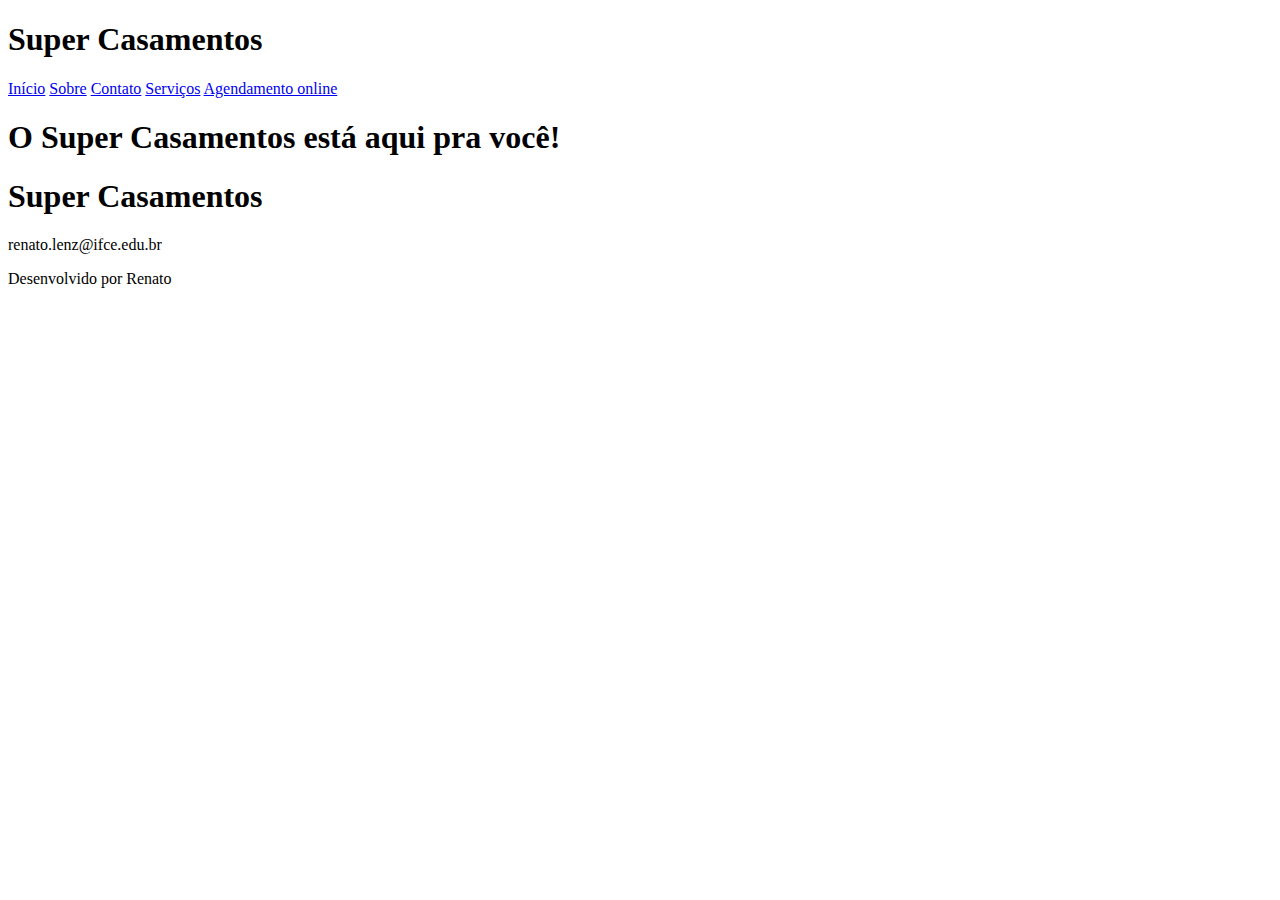
==== index.html @ ff8fce9a "Commit inicial" ====
<!DOCTYPE html>
<html lang="pt-BR">
<head>
    <title>Super Casamentos</title>
    <meta charset="utf-8" />
</head>
<body>
    <header>
        <h1>Super Casamentos</h1>
    </header>
    <nav>
        <a href="index.html">Início</a>
        <a href="sobre.html">Sobre</a>
        <a href="contato.html">Contato</a>
        <a href="servicos.html">Serviços</a>
        <a href="agendamento.html">Agendamento online</a>
    </nav>
    <main>
        <section>
            <h1>O Super Casamentos está aqui pra você!</h1>
        </section>
    </main>
    <footer>
        <h1>Super Casamentos</h1>
        <p>renato.lenz@ifce.edu.br</p>
        <p>Desenvolvido por Renato</p>
    </footer>
</body>
</html>
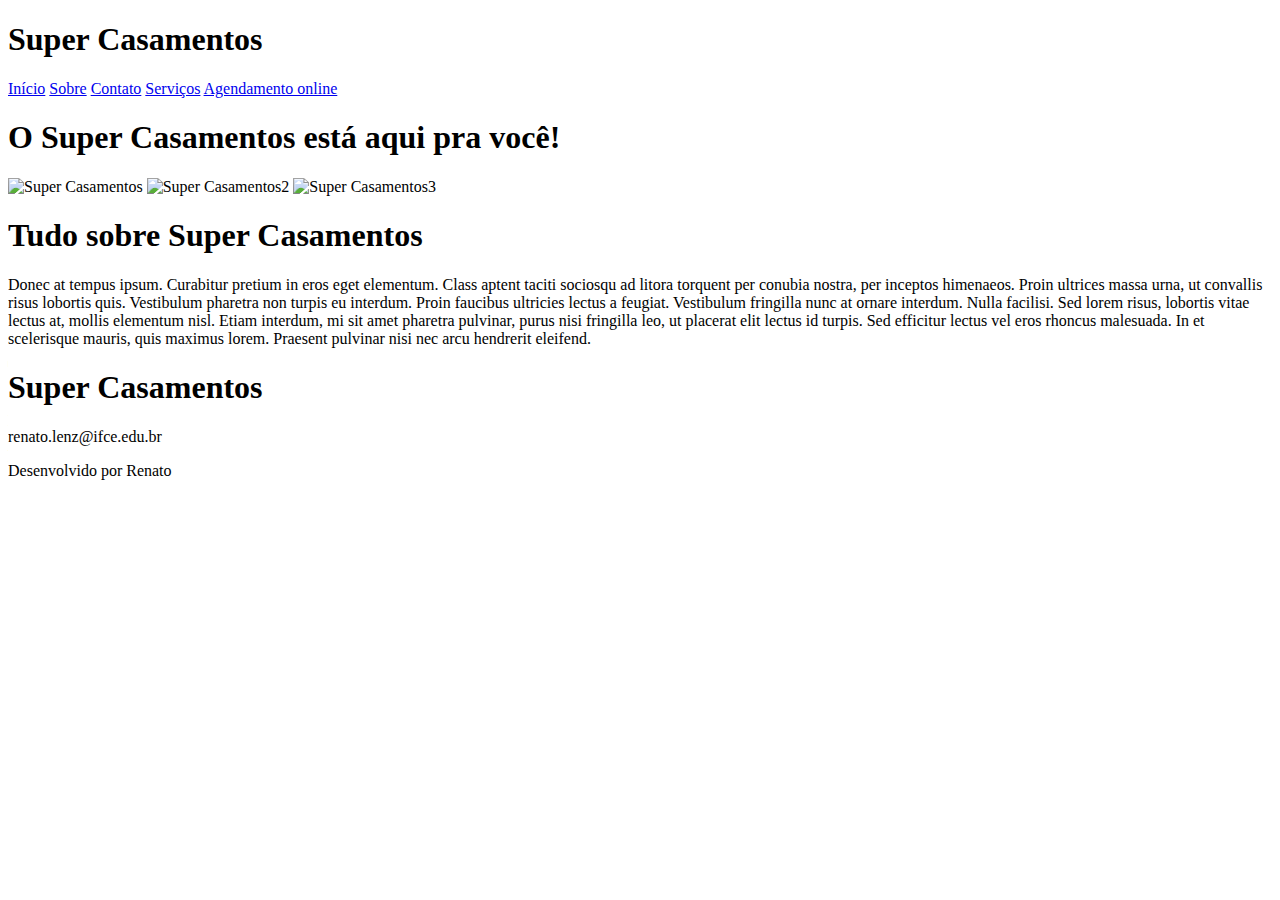
==== commit 55aa31c9: "Add texto inicial" ====
--- a/index.html
+++ b/index.html
@@ -18,6 +18,13 @@
     <main>
         <section>
             <h1>O Super Casamentos está aqui pra você!</h1>
+            <img src="/images/banner.png" alt="Super Casamentos" width="200" height="150">
+            <img src="/images/banner2.png" alt="Super Casamentos2">
+            <img src="/images/banner3.png" alt="Super Casamentos3">
+        </section>
+        <section>
+            <h1>Tudo sobre Super Casamentos</h1>
+            <p>Donec at tempus ipsum. Curabitur pretium in eros eget elementum. Class aptent taciti sociosqu ad litora torquent per conubia nostra, per inceptos himenaeos. Proin ultrices massa urna, ut convallis risus lobortis quis. Vestibulum pharetra non turpis eu interdum. Proin faucibus ultricies lectus a feugiat. Vestibulum fringilla nunc at ornare interdum. Nulla facilisi. Sed lorem risus, lobortis vitae lectus at, mollis elementum nisl. Etiam interdum, mi sit amet pharetra pulvinar, purus nisi fringilla leo, ut placerat elit lectus id turpis. Sed efficitur lectus vel eros rhoncus malesuada. In et scelerisque mauris, quis maximus lorem. Praesent pulvinar nisi nec arcu hendrerit eleifend.</p>
         </section>
     </main>
     <footer>
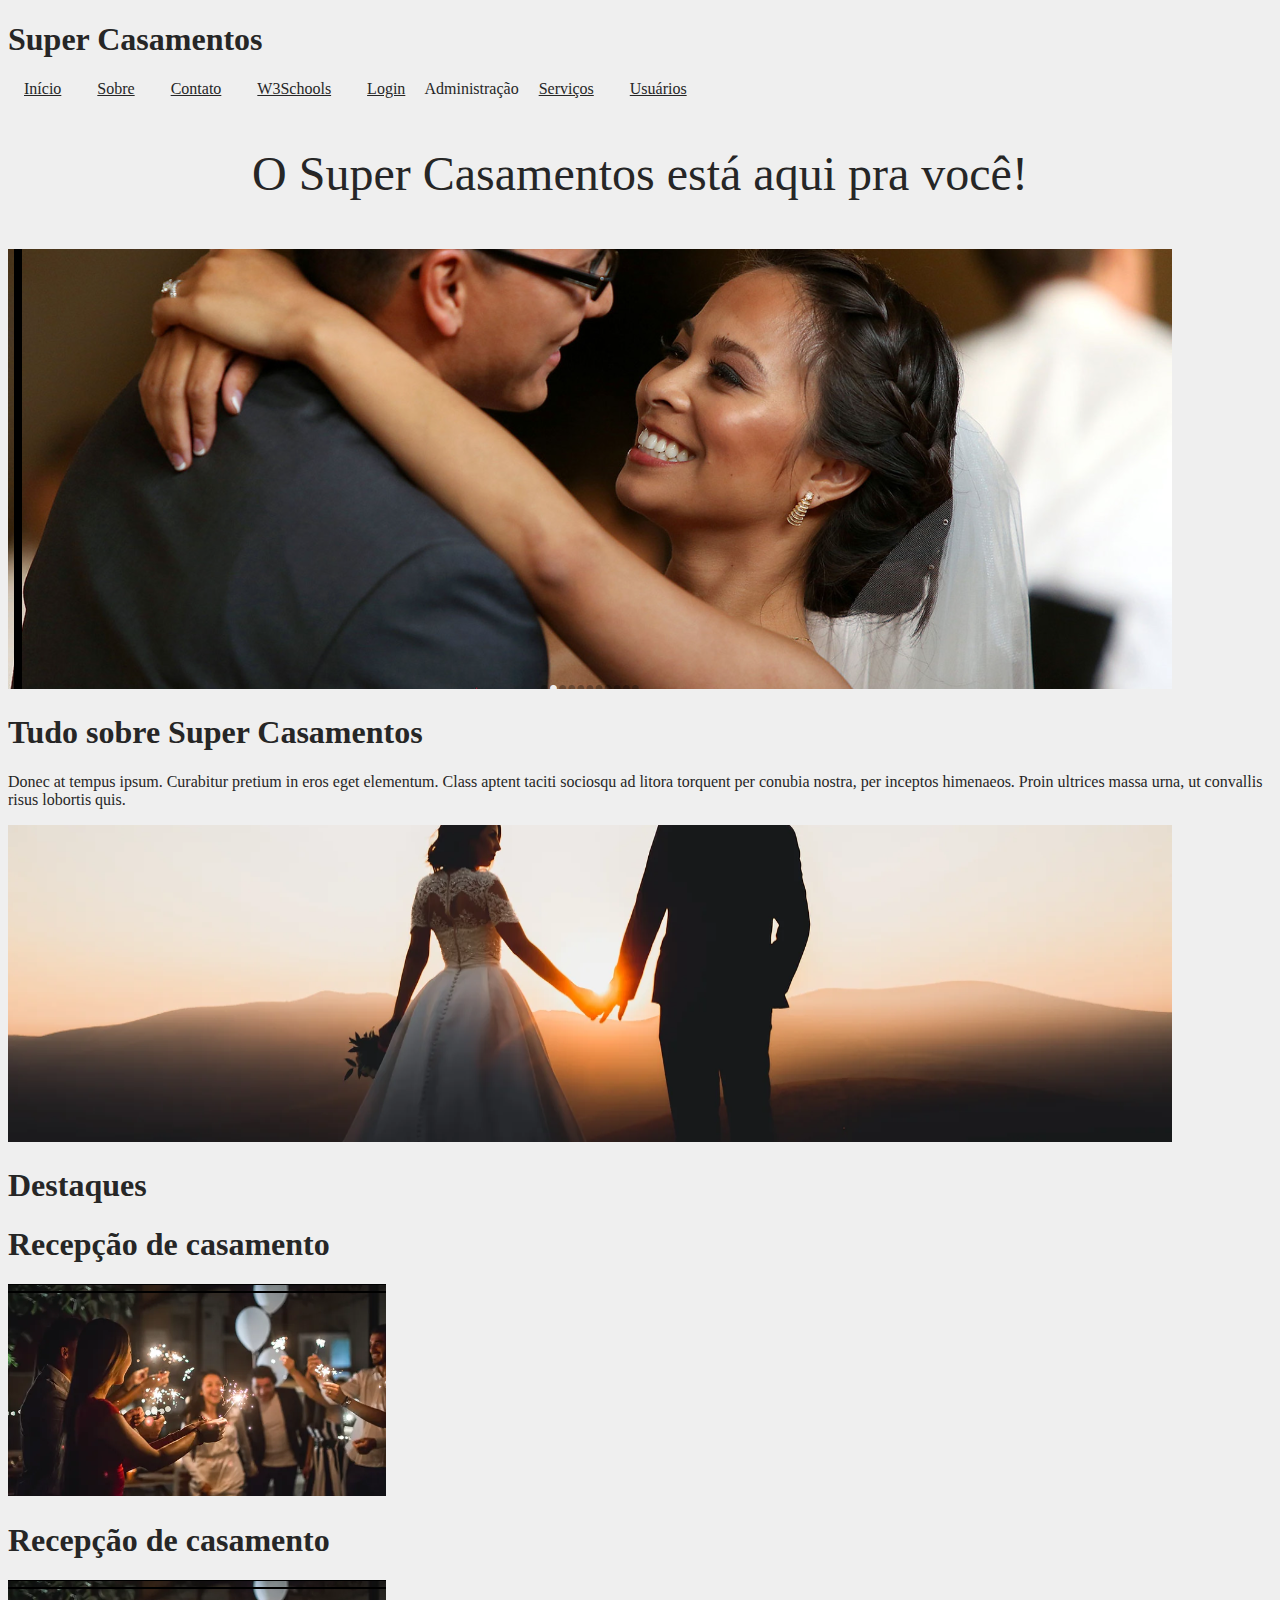
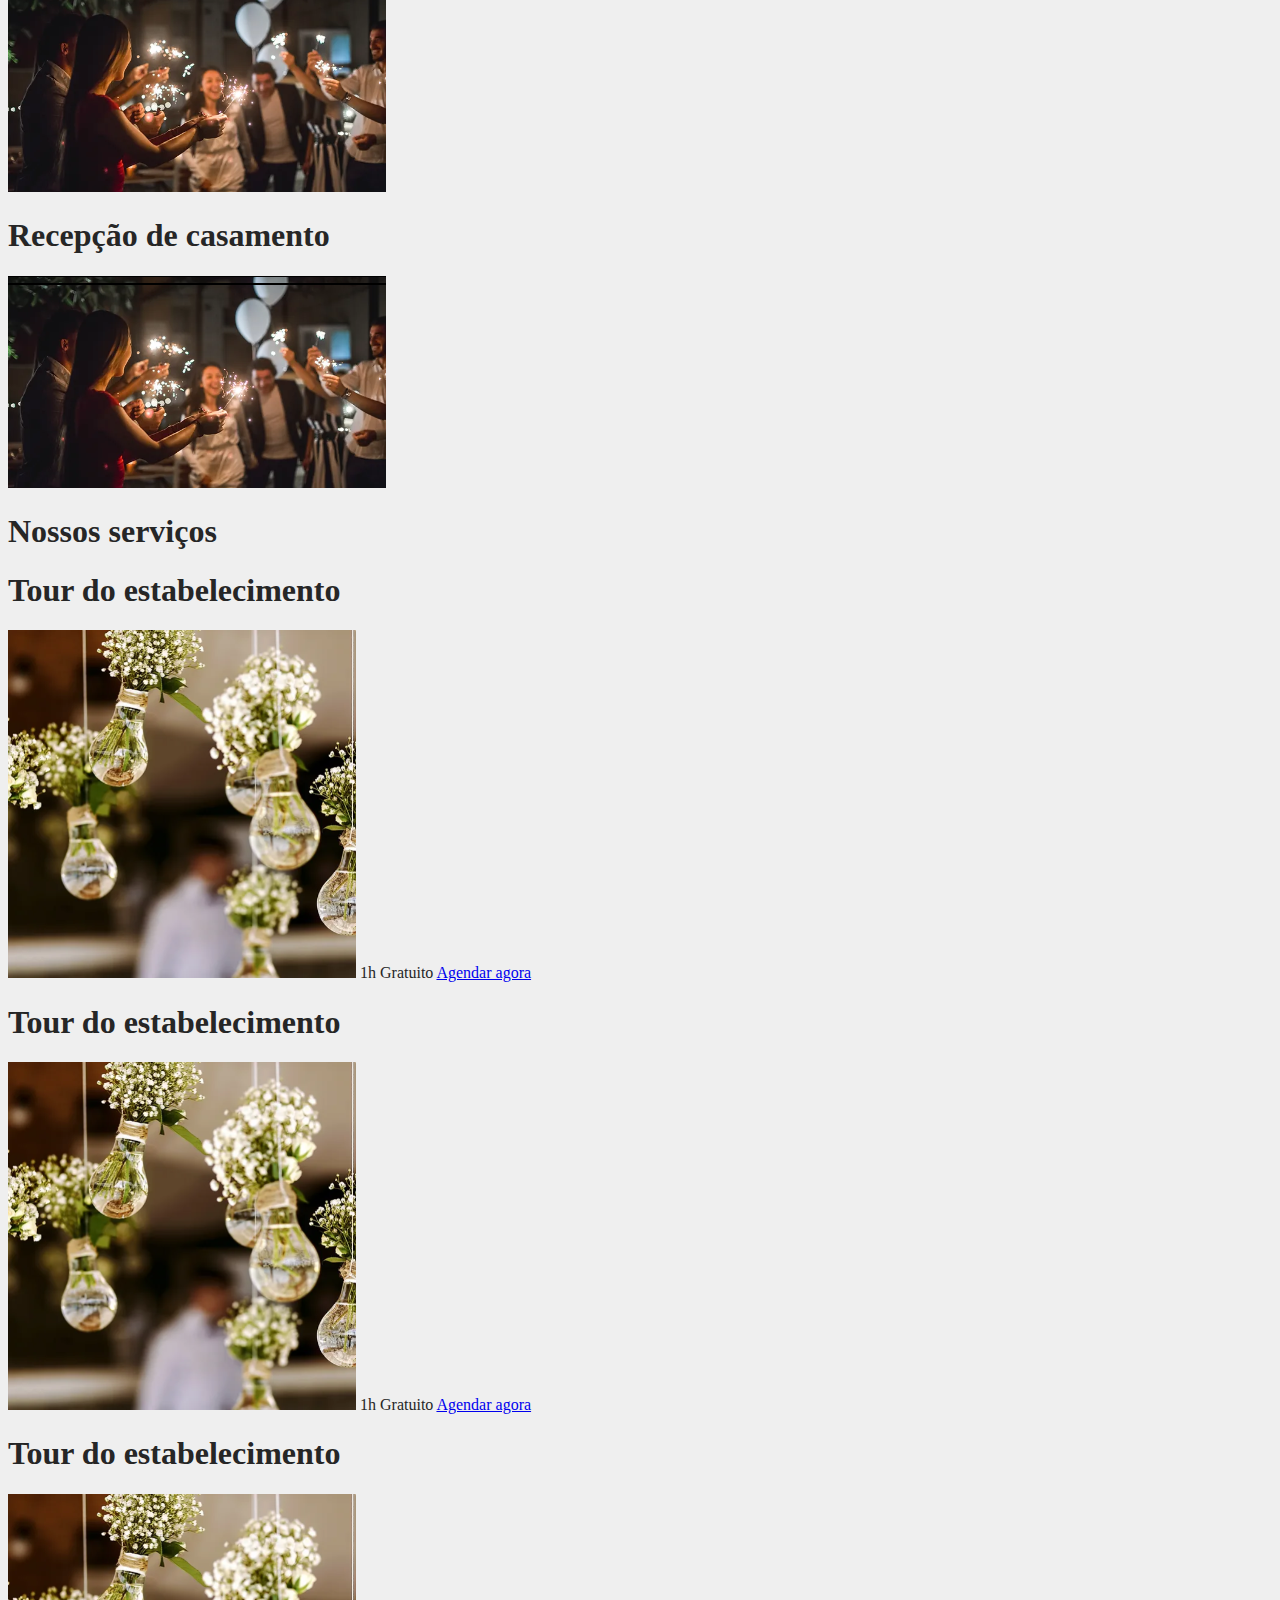
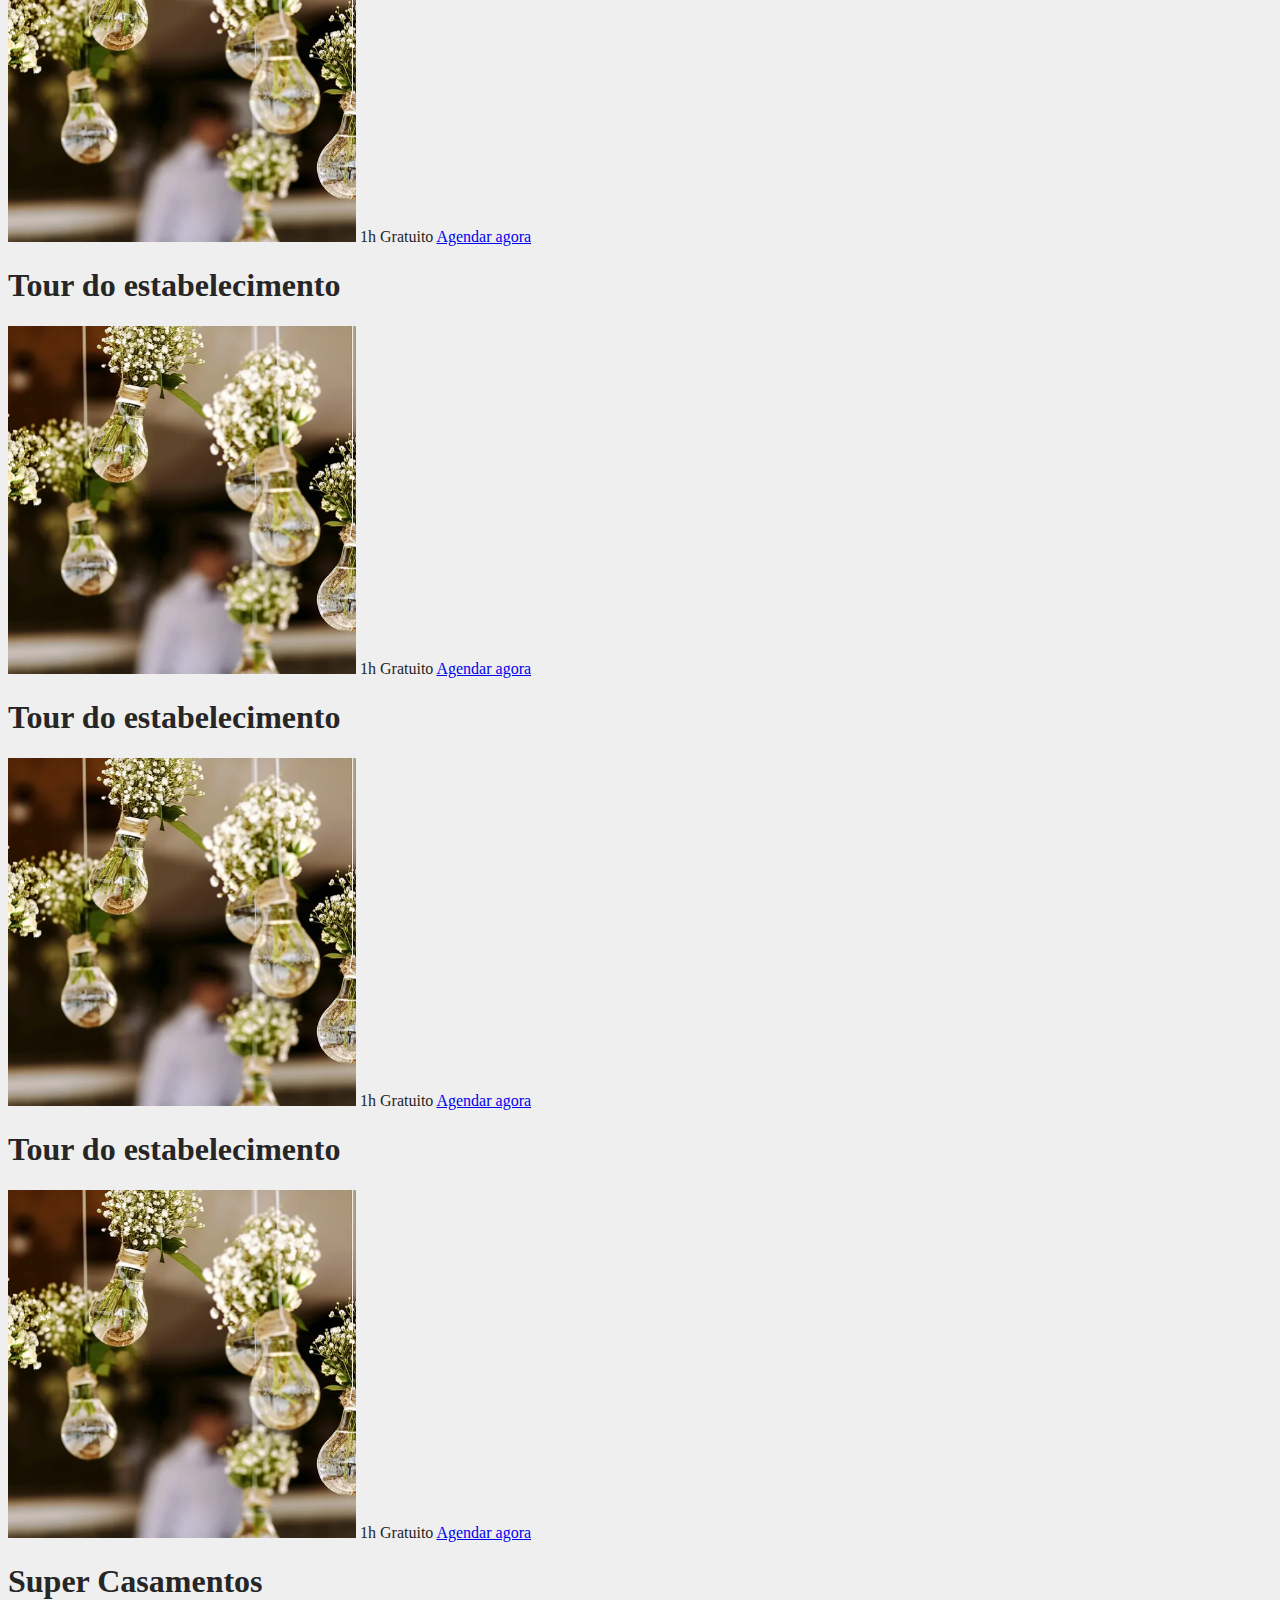
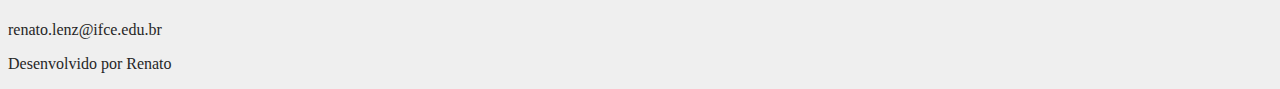
==== commit d6040787: "Add CSS inicial" ====
--- a/index.html
+++ b/index.html
@@ -3,28 +3,93 @@
 <head>
     <title>Super Casamentos</title>
     <meta charset="utf-8" />
+    <link rel="stylesheet" type="text/css" href="/css/estilo.css">
 </head>
 <body>
     <header>
         <h1>Super Casamentos</h1>
     </header>
     <nav>
-        <a href="index.html">Início</a>
-        <a href="sobre.html">Sobre</a>
-        <a href="contato.html">Contato</a>
-        <a href="servicos.html">Serviços</a>
-        <a href="agendamento.html">Agendamento online</a>
+        <a href="/index.html" class="ativo">Início</a>
+        <a href="/sobre.html">Sobre</a>
+        <a href="/contato.html">Contato</a>
+        <a href="https://www.w3schools.com/" target="_blank">W3Schools</a>
+        <a href="/login.html">Login</a>
+        <span>
+            <span>Administração</span>
+            <a href="/admin/servicos.html">Serviços</a>
+            <a href="/admin/usuarios.html">Usuários</a>
+        </span>
     </nav>
     <main>
-        <section>
-            <h1>O Super Casamentos está aqui pra você!</h1>
-            <img src="/images/banner.png" alt="Super Casamentos" width="200" height="150">
-            <img src="/images/banner2.png" alt="Super Casamentos2">
-            <img src="/images/banner3.png" alt="Super Casamentos3">
+        <section id="banner_inicial">
+            <div>O Super Casamentos está aqui pra você!</div>
+            <img src="/images/banner.png" alt="Super Casamentos" width="1164" height="440">
         </section>
         <section>
             <h1>Tudo sobre Super Casamentos</h1>
-            <p>Donec at tempus ipsum. Curabitur pretium in eros eget elementum. Class aptent taciti sociosqu ad litora torquent per conubia nostra, per inceptos himenaeos. Proin ultrices massa urna, ut convallis risus lobortis quis. Vestibulum pharetra non turpis eu interdum. Proin faucibus ultricies lectus a feugiat. Vestibulum fringilla nunc at ornare interdum. Nulla facilisi. Sed lorem risus, lobortis vitae lectus at, mollis elementum nisl. Etiam interdum, mi sit amet pharetra pulvinar, purus nisi fringilla leo, ut placerat elit lectus id turpis. Sed efficitur lectus vel eros rhoncus malesuada. In et scelerisque mauris, quis maximus lorem. Praesent pulvinar nisi nec arcu hendrerit eleifend.</p>
+            <p>Donec at tempus ipsum. Curabitur pretium in eros eget elementum. Class aptent taciti sociosqu ad litora torquent per conubia nostra, per inceptos himenaeos. Proin ultrices massa urna, ut convallis risus lobortis quis. </p>
+            <img src="/images/banner2.png" alt="Noivos ao pôr-do-sol" width="1164" height="317">
+        </section>
+        <section>
+            <h1>Destaques</h1>
+            <article>
+                <h1>Recepção de casamento</h1>
+                <img src="/images/servico1_paisagem.png" alt="Recepção de casamento" >
+            </article>
+            <article>
+                <h1>Recepção de casamento</h1>
+                <img src="/images/servico1_paisagem.png" alt="Recepção de casamento" >
+            </article>
+            <article>
+                <h1>Recepção de casamento</h1>
+                <img src="/images/servico1_paisagem.png" alt="Recepção de casamento" >
+            </article>
+        </section>
+        <section>
+            <h1>Nossos serviços</h1>
+            <article class="servico">
+                <h1>Tour do estabelecimento</h1>
+                <img src="/images/servico1_retrato.png" alt="Tour do estabelecimento">
+                <span>1h</span>
+                <span>Gratuito</span>
+                <a href="/agendar">Agendar agora</a>
+            </article>
+            <article class="servico">
+                <h1>Tour do estabelecimento</h1>
+                <img src="/images/servico1_retrato.png" alt="Tour do estabelecimento">
+                <span>1h</span>
+                <span>Gratuito</span>
+                <a href="/agendar">Agendar agora</a>
+            </article>
+            <article class="servico">
+                <h1>Tour do estabelecimento</h1>
+                <img src="/images/servico1_retrato.png" alt="Tour do estabelecimento">
+                <span>1h</span>
+                <span>Gratuito</span>
+                <a href="/agendar">Agendar agora</a>
+            </article>
+            <article class="servico">
+                <h1>Tour do estabelecimento</h1>
+                <img src="/images/servico1_retrato.png" alt="Tour do estabelecimento">
+                <span>1h</span>
+                <span>Gratuito</span>
+                <a href="/agendar">Agendar agora</a>
+            </article>
+            <article class="servico">
+                <h1>Tour do estabelecimento</h1>
+                <img src="/images/servico1_retrato.png" alt="Tour do estabelecimento">
+                <span>1h</span>
+                <span>Gratuito</span>
+                <a href="/agendar">Agendar agora</a>
+            </article>
+            <article class="servico">
+                <h1>Tour do estabelecimento</h1>
+                <img src="/images/servico1_retrato.png" alt="Tour do estabelecimento">
+                <span>1h</span>
+                <span>Gratuito</span>
+                <a href="/agendar">Agendar agora</a>
+            </article>
         </section>
     </main>
     <footer>
--- a/css/estilo.css
+++ b/css/estilo.css
@@ -0,0 +1,15 @@
+body {
+    color: #262626;
+    background: #EFEFEF;
+}
+
+nav a {
+    color: #262626;
+    padding: 0.5em 1em;
+}
+
+#banner_inicial div {
+    font-size: 3em;
+    text-align: center;
+    padding: 1em 3em;
+}
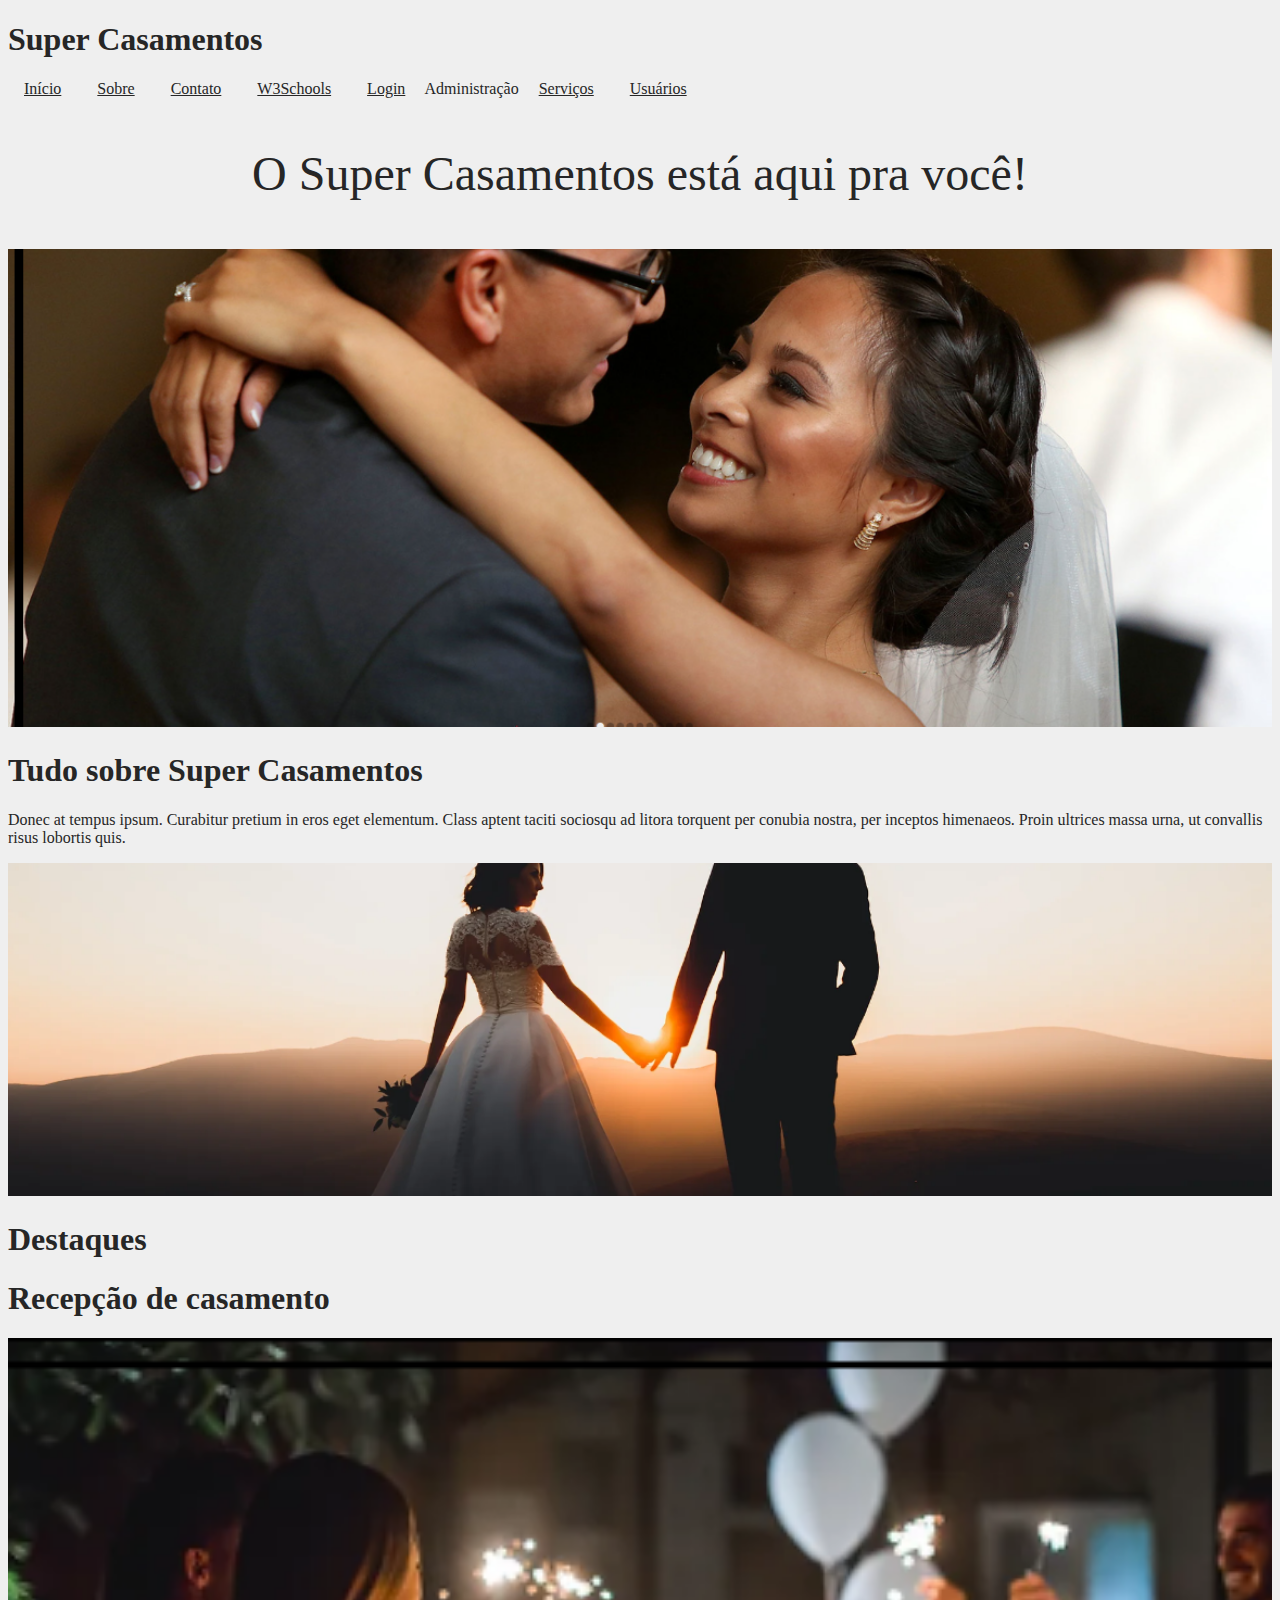
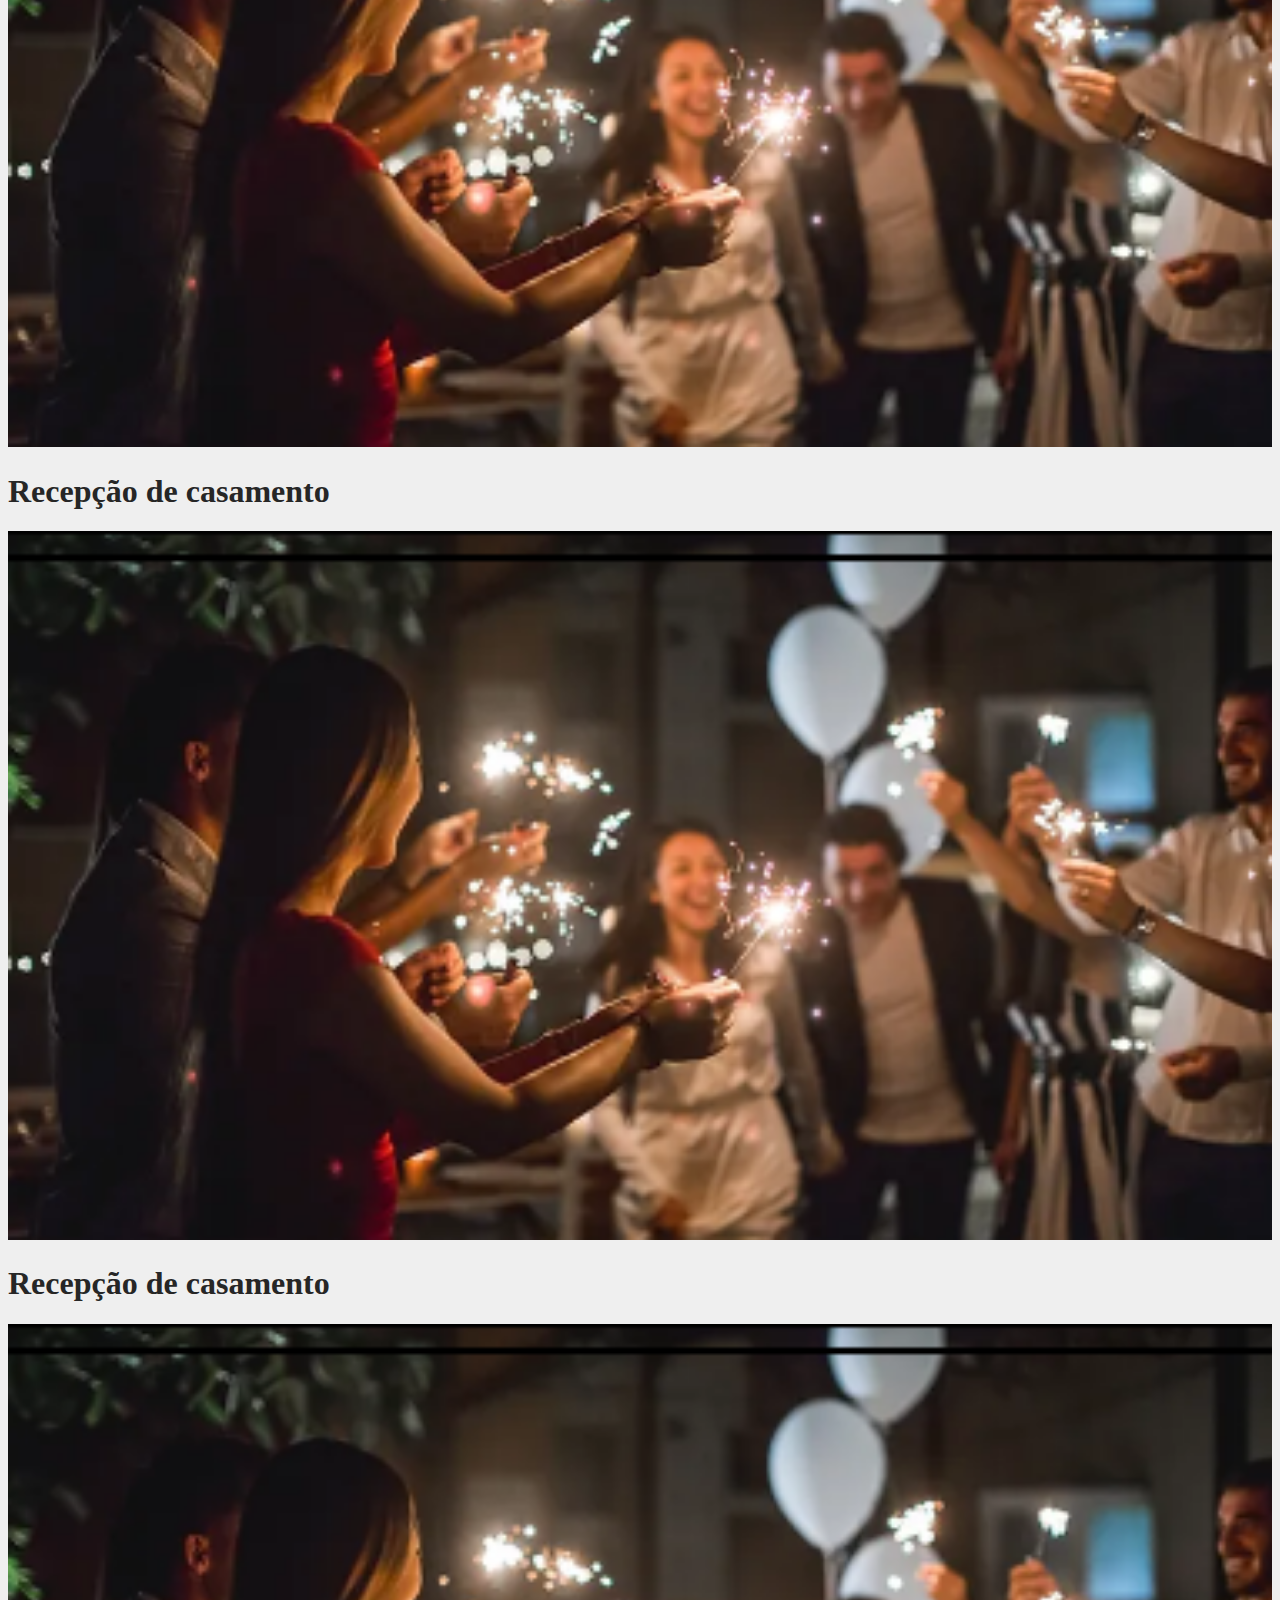
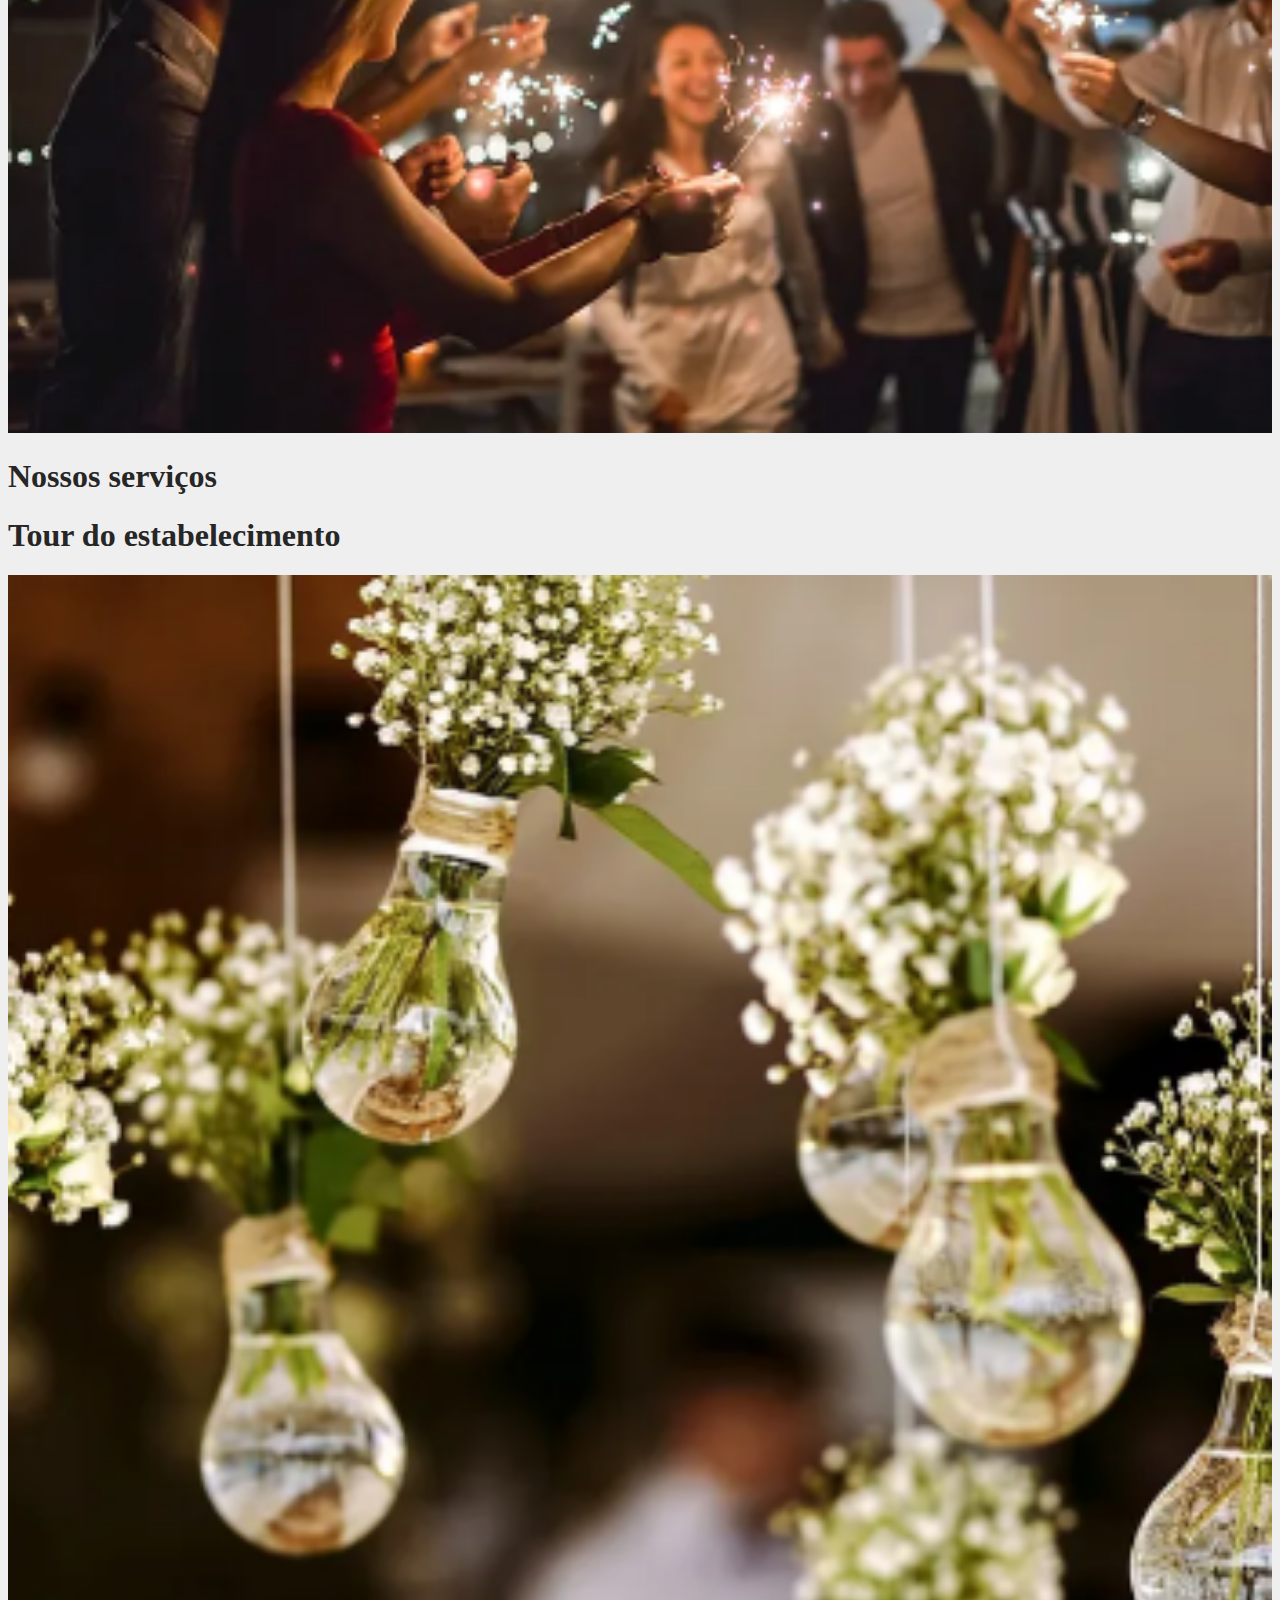
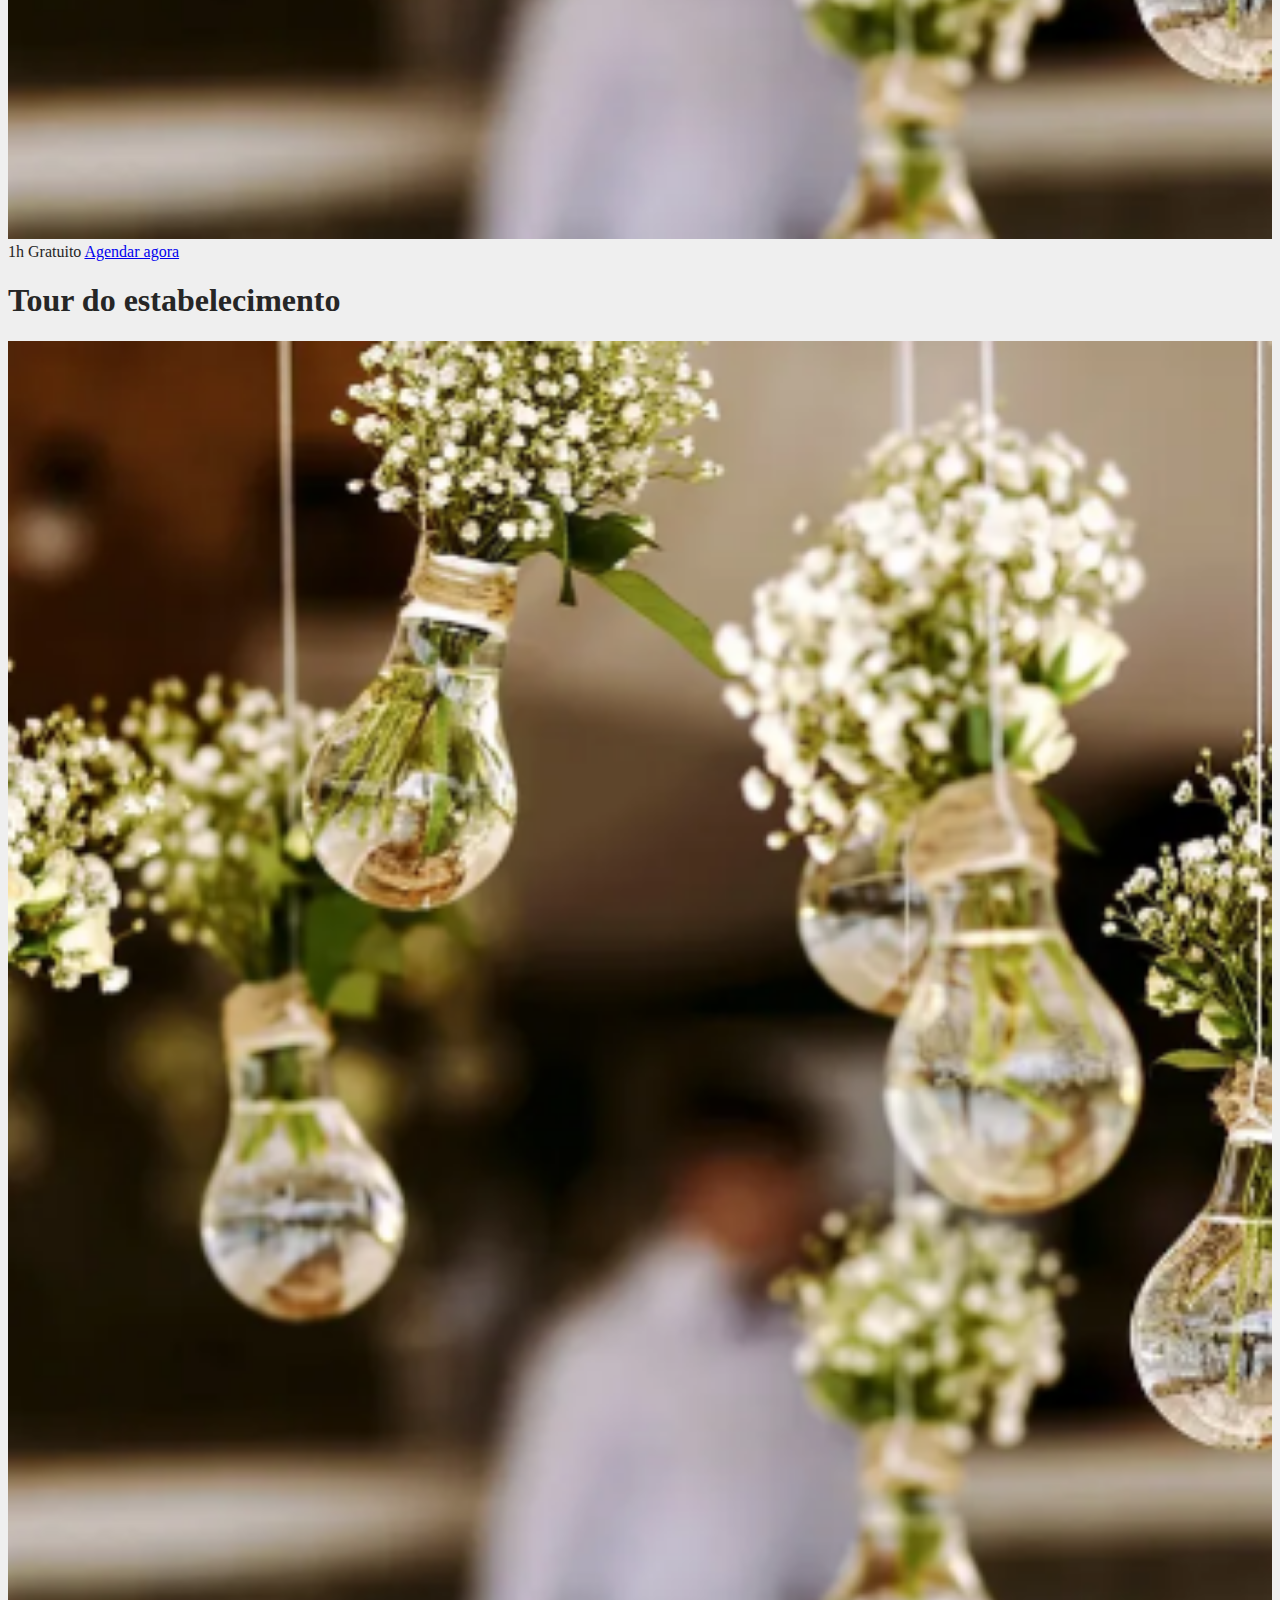
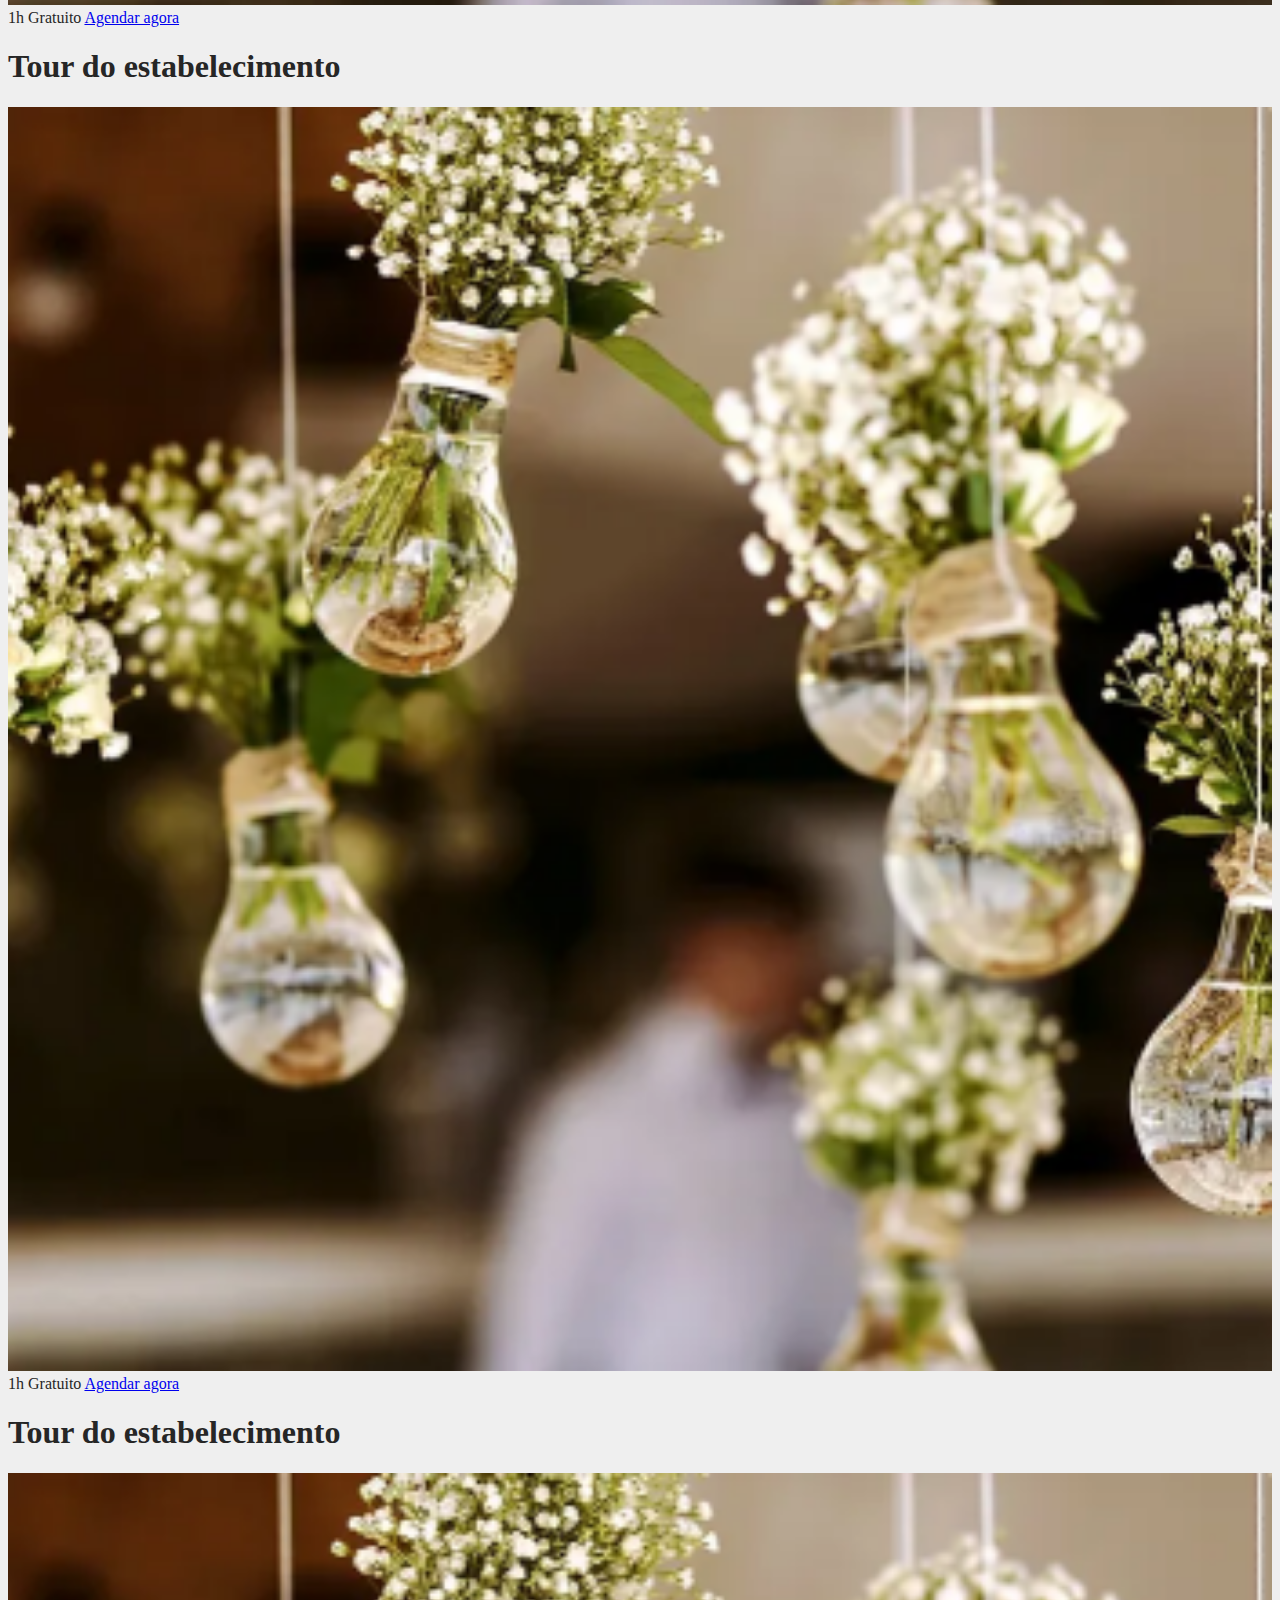
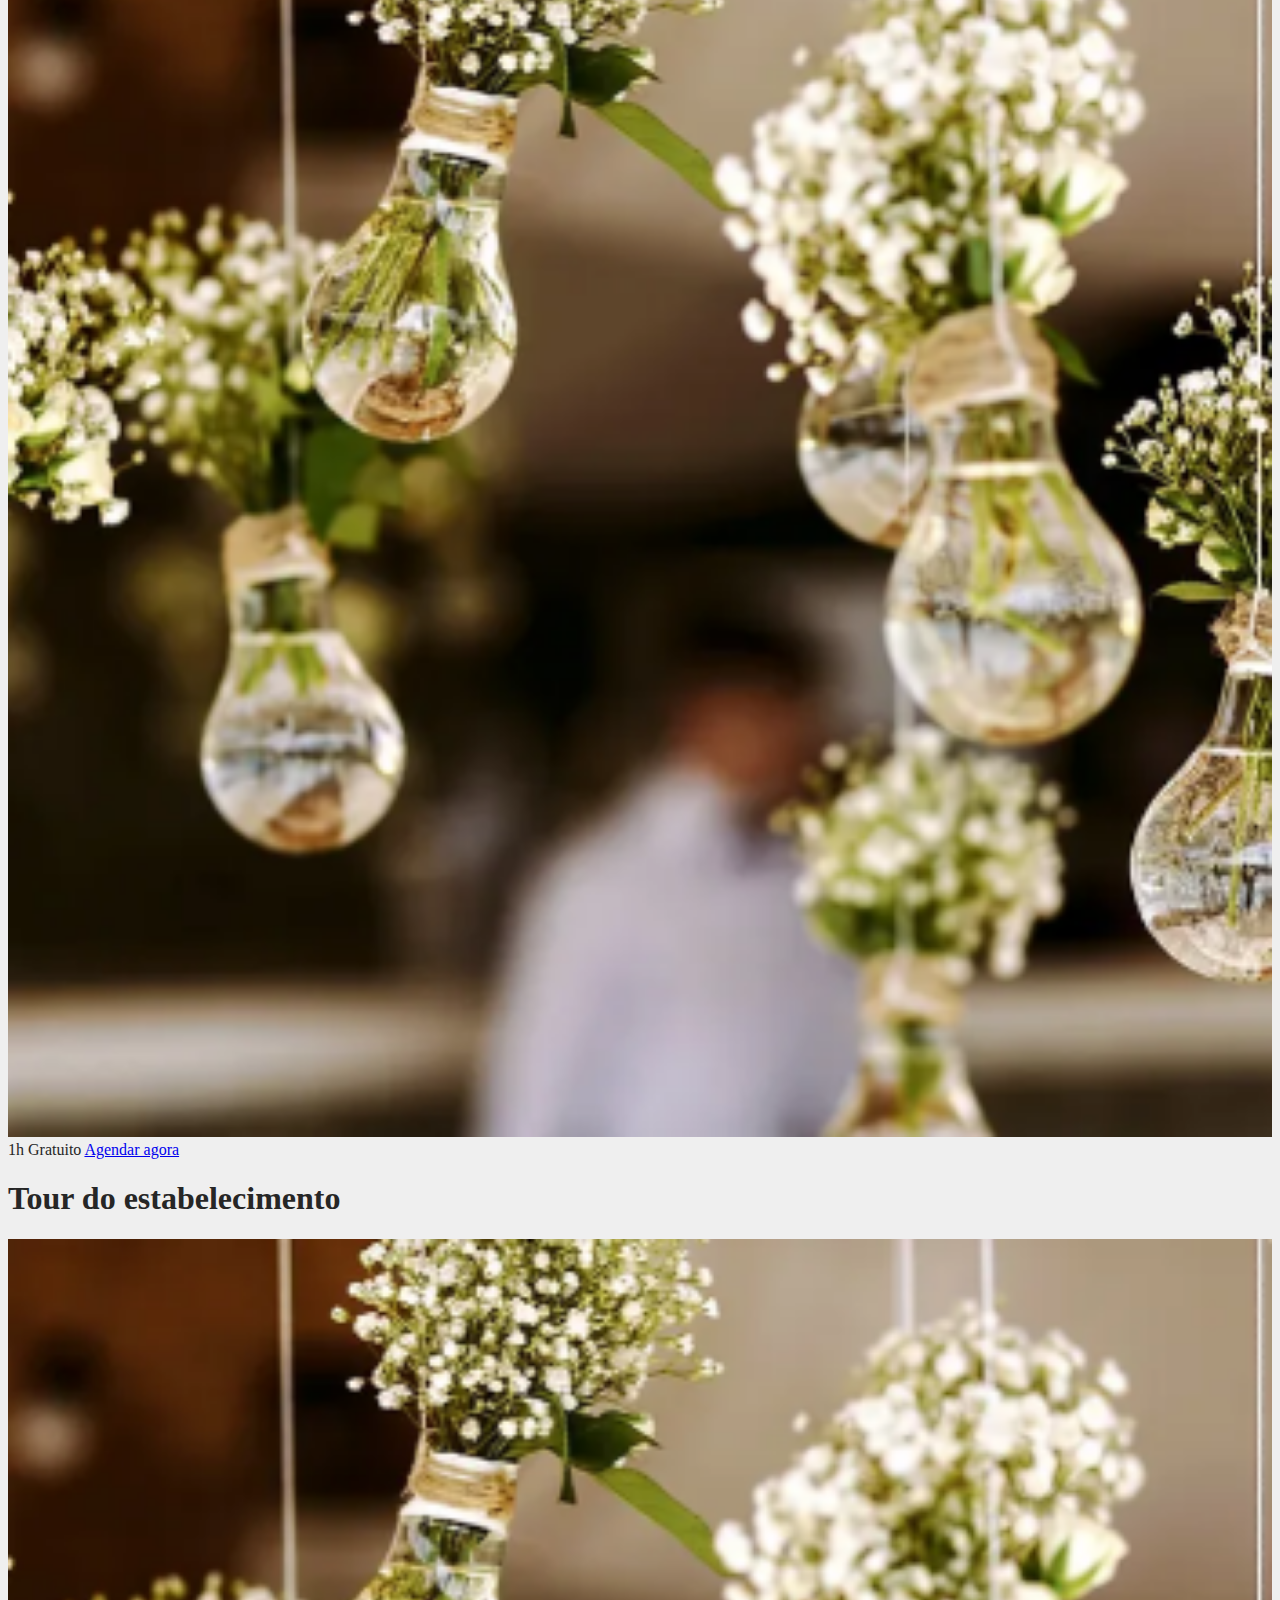
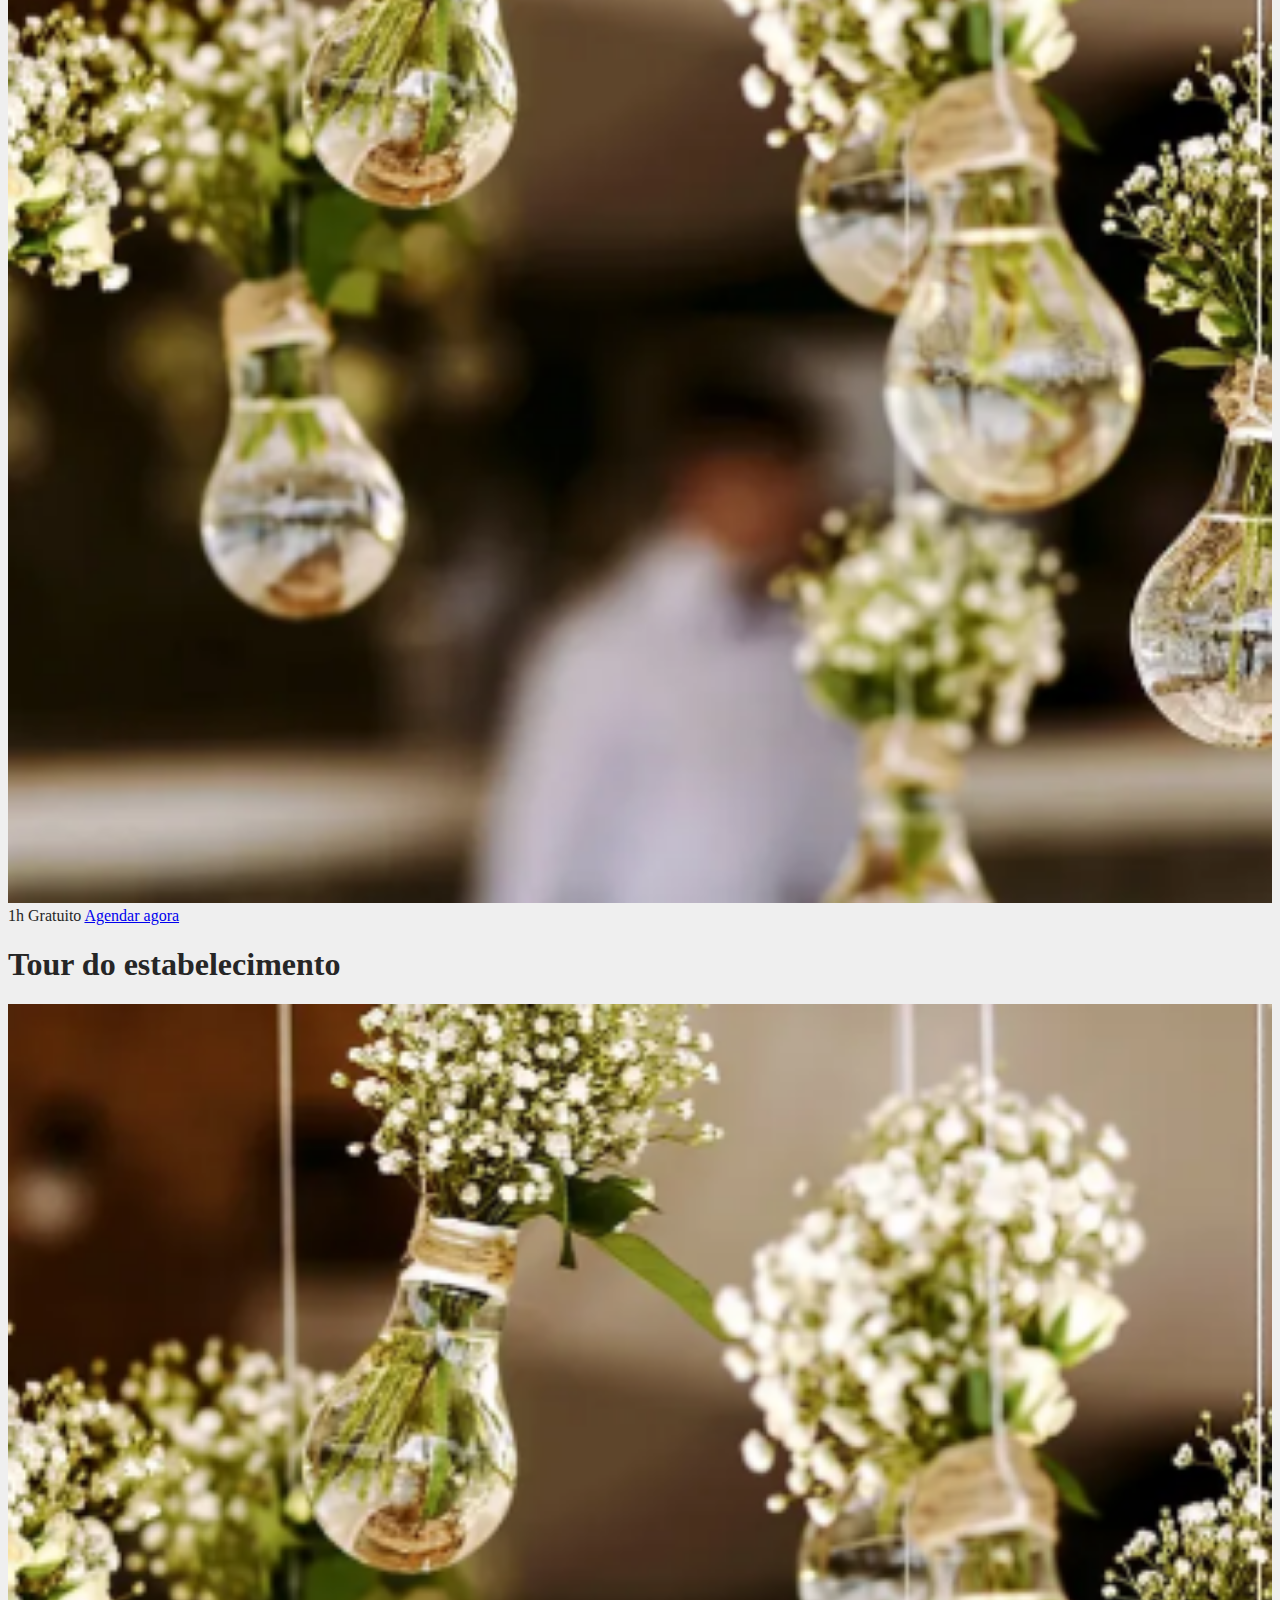
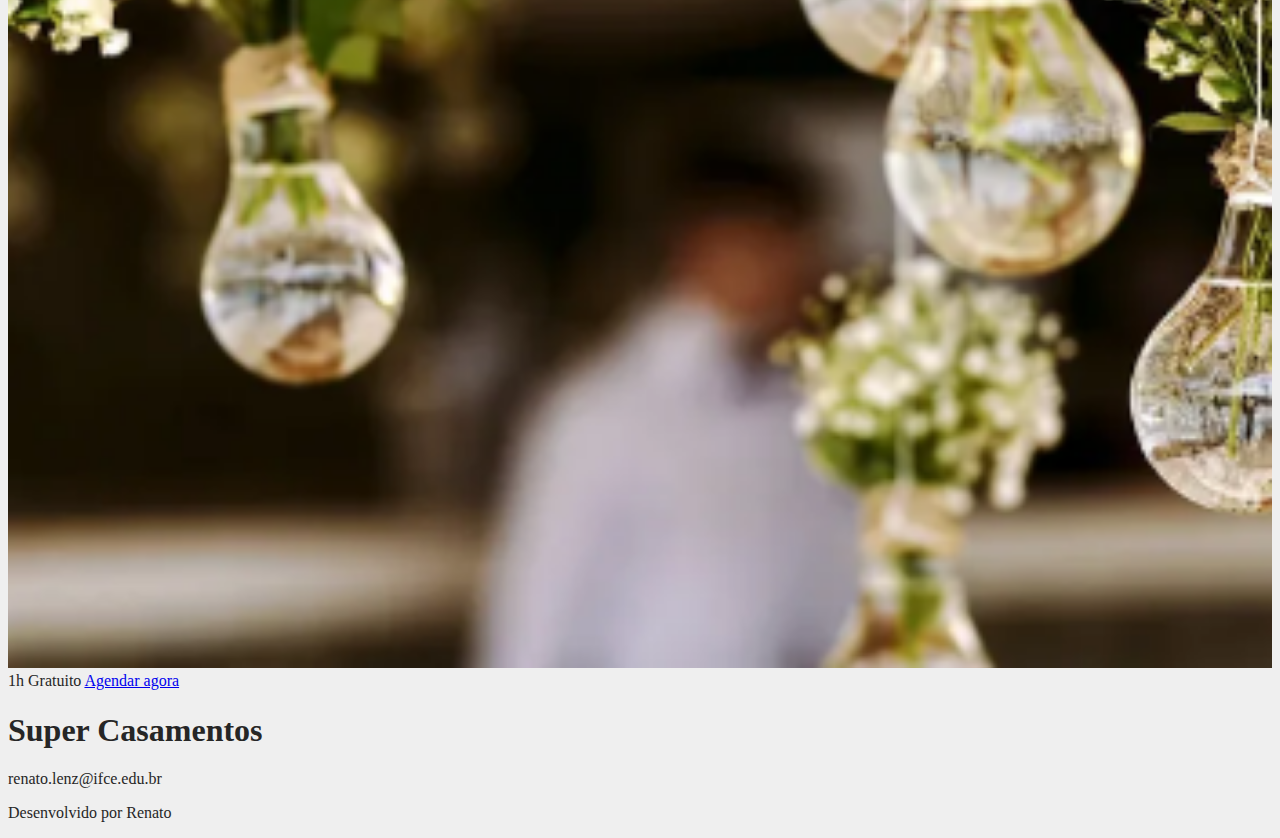
==== commit 614d90e4: "Responsividade" ====
--- a/index.html
+++ b/index.html
@@ -3,6 +3,7 @@
 <head>
     <title>Super Casamentos</title>
     <meta charset="utf-8" />
+    <link rel="stylesheet" href="https://fonts.googleapis.com/css2?family=Material+Symbols+Outlined:opsz,wght,FILL,GRAD@24,400,0,0" />
     <link rel="stylesheet" type="text/css" href="/css/estilo.css">
 </head>
 <body>
@@ -10,26 +11,32 @@
         <h1>Super Casamentos</h1>
     </header>
     <nav>
-        <a href="/index.html" class="ativo">Início</a>
-        <a href="/sobre.html">Sobre</a>
-        <a href="/contato.html">Contato</a>
-        <a href="https://www.w3schools.com/" target="_blank">W3Schools</a>
-        <a href="/login.html">Login</a>
-        <span>
-            <span>Administração</span>
-            <a href="/admin/servicos.html">Serviços</a>
-            <a href="/admin/usuarios.html">Usuários</a>
-        </span>
+        <label for="menu_aberto" class="menu material-symbols-outlined">
+            menu
+        </label>
+        <input type="checkbox" id="menu_aberto">
+        <div class="nav-links">
+            <a href="/index.html" class="ativo">Início</a>
+            <a href="/sobre.html">Sobre</a>
+            <a href="/contato.html">Contato</a>
+            <a href="https://www.w3schools.com/" target="_blank">W3Schools</a>
+            <a href="/login.html">Login</a>
+            <span>
+                <span>Administração</span>
+                <a href="/admin/servicos.html">Serviços</a>
+                <a href="/admin/usuarios.html">Usuários</a>
+            </span>
+        </div>
     </nav>
     <main>
         <section id="banner_inicial">
             <div>O Super Casamentos está aqui pra você!</div>
-            <img src="/images/banner.png" alt="Super Casamentos" width="1164" height="440">
+            <img src="/images/banner.png" alt="Super Casamentos">
         </section>
         <section>
             <h1>Tudo sobre Super Casamentos</h1>
             <p>Donec at tempus ipsum. Curabitur pretium in eros eget elementum. Class aptent taciti sociosqu ad litora torquent per conubia nostra, per inceptos himenaeos. Proin ultrices massa urna, ut convallis risus lobortis quis. </p>
-            <img src="/images/banner2.png" alt="Noivos ao pôr-do-sol" width="1164" height="317">
+            <img src="/images/banner2.png" alt="Noivos ao pôr-do-sol">
         </section>
         <section>
             <h1>Destaques</h1>
--- a/css/estilo.css
+++ b/css/estilo.css
@@ -13,3 +13,30 @@
     text-align: center;
     padding: 1em 3em;
 }
+
+img {
+    width: 100%;
+    /* max-width: 250px; */
+    /* aspect-ratio: 16 / 9; */
+}
+
+@media print {
+    nav {
+        display: none;
+    }
+}
+
+.menu, #menu_aberto {
+    display: none;
+}
+@media (max-width: 660px) {
+    .menu {
+        display: block;
+    }
+    .nav-links {
+        display: none;
+    }
+    input:checked ~ .nav-links {
+        display: block;
+    }
+}